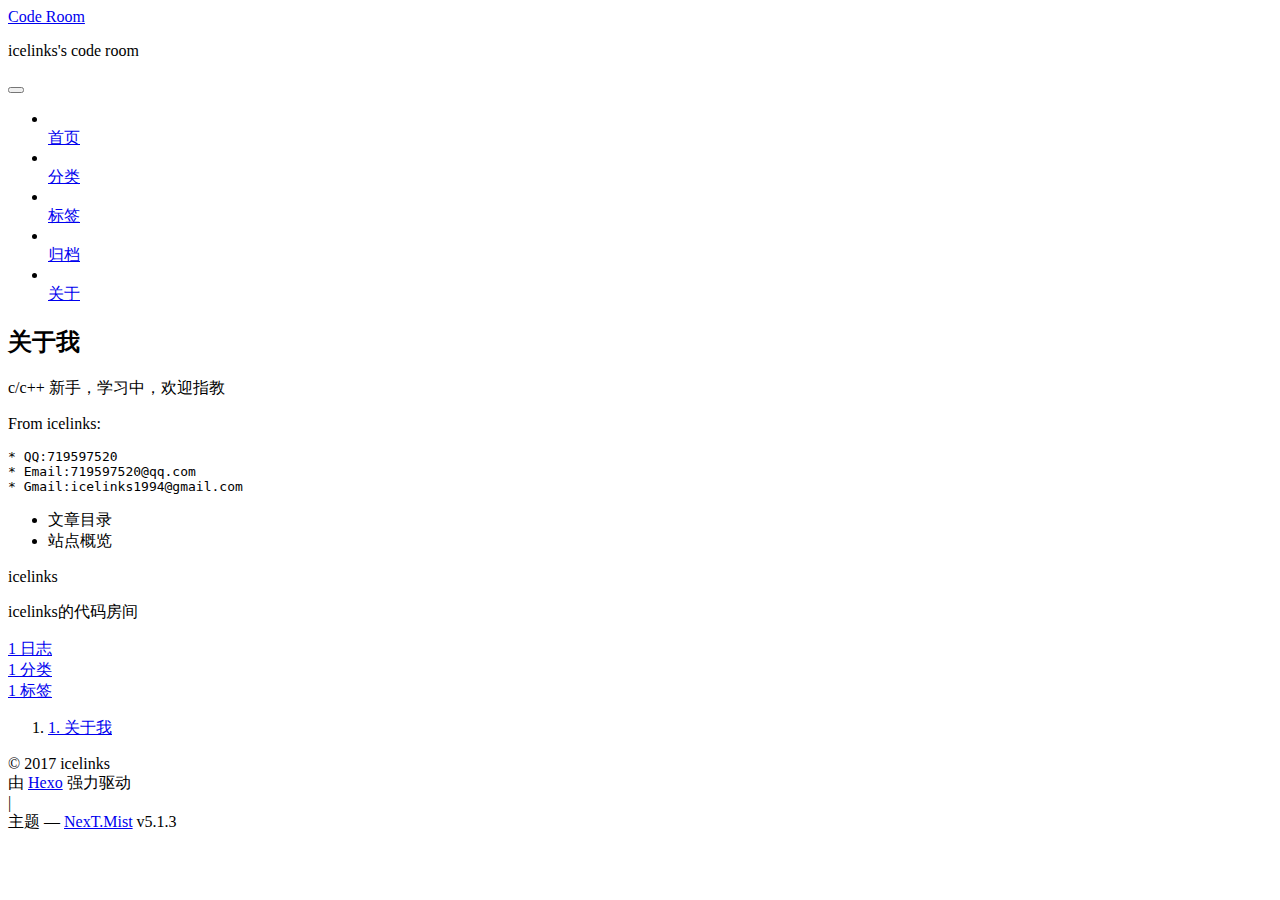
==== about/index.html @ bc2f186c "Site updated: 2017-10-12 10:30:13" ====
<!DOCTYPE html>



  


<html class="theme-next mist use-motion" lang="zh-Hans">
<head>
  <meta charset="UTF-8"/>
<meta http-equiv="X-UA-Compatible" content="IE=edge" />
<meta name="viewport" content="width=device-width, initial-scale=1, maximum-scale=1"/>
<meta name="theme-color" content="#222">









<meta http-equiv="Cache-Control" content="no-transform" />
<meta http-equiv="Cache-Control" content="no-siteapp" />
















  
  
  <link href="/blog/lib/fancybox/source/jquery.fancybox.css?v=2.1.5" rel="stylesheet" type="text/css" />







<link href="/blog/lib/font-awesome/css/font-awesome.min.css?v=4.6.2" rel="stylesheet" type="text/css" />

<link href="/blog/css/main.css?v=5.1.3" rel="stylesheet" type="text/css" />


  <link rel="apple-touch-icon" sizes="180x180" href="/blog/images/apple-touch-icon-next.png?v=5.1.3">


  <link rel="icon" type="image/png" sizes="32x32" href="/blog/images/favicon-32x32-next.png?v=5.1.3">


  <link rel="icon" type="image/png" sizes="16x16" href="/blog/images/favicon-16x16-next.png?v=5.1.3">


  <link rel="mask-icon" href="/blog/images/logo.svg?v=5.1.3" color="#222">





  <meta name="keywords" content="Hexo, NexT" />










<meta name="description" content="关于我c/c++ 新手，学习中，欢迎指教 From icelinks: * QQ:719597520 * Email:719597520@qq.com * Gmail:icelinks1994@gmail.com">
<meta property="og:type" content="website">
<meta property="og:title" content="Code Room">
<meta property="og:url" content="https://icelinks.github.io/blog/about/index.html">
<meta property="og:site_name" content="Code Room">
<meta property="og:description" content="关于我c/c++ 新手，学习中，欢迎指教 From icelinks: * QQ:719597520 * Email:719597520@qq.com * Gmail:icelinks1994@gmail.com">
<meta property="og:locale" content="zh-Hans">
<meta property="og:updated_time" content="2017-10-12T02:20:10.022Z">
<meta name="twitter:card" content="summary">
<meta name="twitter:title" content="Code Room">
<meta name="twitter:description" content="关于我c/c++ 新手，学习中，欢迎指教 From icelinks: * QQ:719597520 * Email:719597520@qq.com * Gmail:icelinks1994@gmail.com">



<script type="text/javascript" id="hexo.configurations">
  var NexT = window.NexT || {};
  var CONFIG = {
    root: '/blog/',
    scheme: 'Mist',
    version: '5.1.3',
    sidebar: {"position":"left","display":"always","offset":12,"b2t":false,"scrollpercent":false,"onmobile":false},
    fancybox: true,
    tabs: true,
    motion: {"enable":true,"async":false,"transition":{"post_block":"fadeIn","post_header":"slideDownIn","post_body":"slideDownIn","coll_header":"slideLeftIn","sidebar":"slideUpIn"}},
    duoshuo: {
      userId: '0',
      author: '博主'
    },
    algolia: {
      applicationID: '',
      apiKey: '',
      indexName: '',
      hits: {"per_page":10},
      labels: {"input_placeholder":"Search for Posts","hits_empty":"We didn't find any results for the search: ${query}","hits_stats":"${hits} results found in ${time} ms"}
    }
  };
</script>



  <link rel="canonical" href="https://icelinks.github.io/blog/about/"/>





  <title> | Code Room</title>
  








</head>

<body itemscope itemtype="http://schema.org/WebPage" lang="zh-Hans">

  
  
    
  

  <div class="container sidebar-position-left page-post-detail">
    <div class="headband"></div>

    <header id="header" class="header" itemscope itemtype="http://schema.org/WPHeader">
      <div class="header-inner"><div class="site-brand-wrapper">
  <div class="site-meta ">
    

    <div class="custom-logo-site-title">
      <a href="/blog/"  class="brand" rel="start">
        <span class="logo-line-before"><i></i></span>
        <span class="site-title">Code Room</span>
        <span class="logo-line-after"><i></i></span>
      </a>
    </div>
      
        <p class="site-subtitle">icelinks's code room</p>
      
  </div>

  <div class="site-nav-toggle">
    <button>
      <span class="btn-bar"></span>
      <span class="btn-bar"></span>
      <span class="btn-bar"></span>
    </button>
  </div>
</div>

<nav class="site-nav">
  

  
    <ul id="menu" class="menu">
      
        
        <li class="menu-item menu-item-home">
          <a href="/blog/" rel="section">
            
              <i class="menu-item-icon fa fa-fw fa-home"></i> <br />
            
            首页
          </a>
        </li>
      
        
        <li class="menu-item menu-item-categories">
          <a href="/blog/categories/" rel="section">
            
              <i class="menu-item-icon fa fa-fw fa-th"></i> <br />
            
            分类
          </a>
        </li>
      
        
        <li class="menu-item menu-item-tags">
          <a href="/blog/tags/" rel="section">
            
              <i class="menu-item-icon fa fa-fw fa-tags"></i> <br />
            
            标签
          </a>
        </li>
      
        
        <li class="menu-item menu-item-archives">
          <a href="/blog/archives/" rel="section">
            
              <i class="menu-item-icon fa fa-fw fa-archive"></i> <br />
            
            归档
          </a>
        </li>
      
        
        <li class="menu-item menu-item-about">
          <a href="/blog/about/" rel="section">
            
              <i class="menu-item-icon fa fa-fw fa-user"></i> <br />
            
            关于
          </a>
        </li>
      

      
    </ul>
  

  
</nav>



 </div>
    </header>

    <main id="main" class="main">
      <div class="main-inner">
        <div class="content-wrap">
          <div id="content" class="content">
            

  <div id="posts" class="posts-expand">
    
    
    
    <div class="post-block page">
      <header class="post-header">

	<h1 class="post-title" itemprop="name headline"></h1>



</header>

      
      
      
      <div class="post-body">
        
        
          <h2 id="关于我"><a href="#关于我" class="headerlink" title="关于我"></a>关于我</h2><p>c/c++ 新手，学习中，欢迎指教</p>
<p>From icelinks:</p>
<pre><code>* QQ:719597520
* Email:719597520@qq.com
* Gmail:icelinks1994@gmail.com
</code></pre>
        
      </div>
      
      
      
    </div>
    
    
    
  </div>


          </div>
          


          

  



        </div>
        
          
  
  <div class="sidebar-toggle">
    <div class="sidebar-toggle-line-wrap">
      <span class="sidebar-toggle-line sidebar-toggle-line-first"></span>
      <span class="sidebar-toggle-line sidebar-toggle-line-middle"></span>
      <span class="sidebar-toggle-line sidebar-toggle-line-last"></span>
    </div>
  </div>

  <aside id="sidebar" class="sidebar">
    
    <div class="sidebar-inner">

      

      
        <ul class="sidebar-nav motion-element">
          <li class="sidebar-nav-toc sidebar-nav-active" data-target="post-toc-wrap">
            文章目录
          </li>
          <li class="sidebar-nav-overview" data-target="site-overview-wrap">
            站点概览
          </li>
        </ul>
      

      <section class="site-overview-wrap sidebar-panel">
        <div class="site-overview">
          <div class="site-author motion-element" itemprop="author" itemscope itemtype="http://schema.org/Person">
            
              <p class="site-author-name" itemprop="name">icelinks</p>
              <p class="site-description motion-element" itemprop="description">icelinks的代码房间</p>
          </div>

          <nav class="site-state motion-element">

            
              <div class="site-state-item site-state-posts">
              
                <a href="/blog/archives/">
              
                  <span class="site-state-item-count">1</span>
                  <span class="site-state-item-name">日志</span>
                </a>
              </div>
            

            
              
              
              <div class="site-state-item site-state-categories">
                <a href="/blog/categories/index.html">
                  <span class="site-state-item-count">1</span>
                  <span class="site-state-item-name">分类</span>
                </a>
              </div>
            

            
              
              
              <div class="site-state-item site-state-tags">
                <a href="/blog/tags/index.html">
                  <span class="site-state-item-count">1</span>
                  <span class="site-state-item-name">标签</span>
                </a>
              </div>
            

          </nav>

          

          <div class="links-of-author motion-element">
            
          </div>

          
          

          
          

          

        </div>
      </section>

      
      <!--noindex-->
        <section class="post-toc-wrap motion-element sidebar-panel sidebar-panel-active">
          <div class="post-toc">

            
              
            

            
              <div class="post-toc-content"><ol class="nav"><li class="nav-item nav-level-2"><a class="nav-link" href="#关于我"><span class="nav-number">1.</span> <span class="nav-text">关于我</span></a></li></ol></div>
            

          </div>
        </section>
      <!--/noindex-->
      

      

    </div>
  </aside>


        
      </div>
    </main>

    <footer id="footer" class="footer">
      <div class="footer-inner">
        <div class="copyright">&copy; <span itemprop="copyrightYear">2017</span>
  <span class="with-love">
    <i class="fa fa-user"></i>
  </span>
  <span class="author" itemprop="copyrightHolder">icelinks</span>

  
</div>


  <div class="powered-by">由 <a class="theme-link" target="_blank" href="https://hexo.io">Hexo</a> 强力驱动</div>



  <span class="post-meta-divider">|</span>



  <div class="theme-info">主题 &mdash; <a class="theme-link" target="_blank" href="https://github.com/iissnan/hexo-theme-next">NexT.Mist</a> v5.1.3</div>




        







        
      </div>
    </footer>

    
      <div class="back-to-top">
        <i class="fa fa-arrow-up"></i>
        
      </div>
    

    

  </div>

  

<script type="text/javascript">
  if (Object.prototype.toString.call(window.Promise) !== '[object Function]') {
    window.Promise = null;
  }
</script>









  












  
  <script type="text/javascript" src="/blog/lib/jquery/index.js?v=2.1.3"></script>

  
  <script type="text/javascript" src="/blog/lib/fastclick/lib/fastclick.min.js?v=1.0.6"></script>

  
  <script type="text/javascript" src="/blog/lib/jquery_lazyload/jquery.lazyload.js?v=1.9.7"></script>

  
  <script type="text/javascript" src="/blog/lib/velocity/velocity.min.js?v=1.2.1"></script>

  
  <script type="text/javascript" src="/blog/lib/velocity/velocity.ui.min.js?v=1.2.1"></script>

  
  <script type="text/javascript" src="/blog/lib/fancybox/source/jquery.fancybox.pack.js?v=2.1.5"></script>


  


  <script type="text/javascript" src="/blog/js/src/utils.js?v=5.1.3"></script>

  <script type="text/javascript" src="/blog/js/src/motion.js?v=5.1.3"></script>



  
  

  
  <script type="text/javascript" src="/blog/js/src/scrollspy.js?v=5.1.3"></script>
<script type="text/javascript" src="/blog/js/src/post-details.js?v=5.1.3"></script>



  


  <script type="text/javascript" src="/blog/js/src/bootstrap.js?v=5.1.3"></script>



  


  




	





  





  












  





  

  

  
  

  

  

  

</body>
</html>
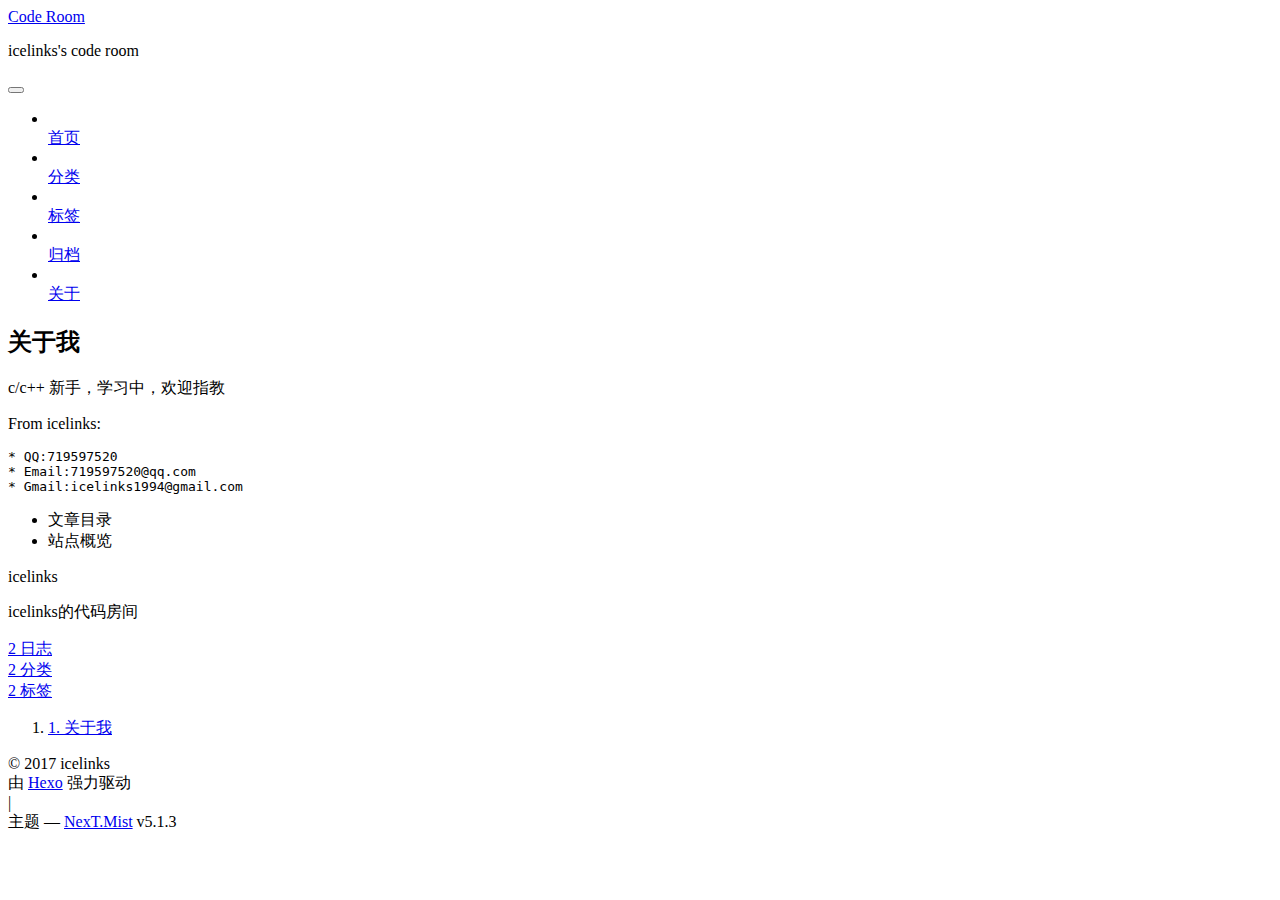
==== commit ae6ce297: "Site updated: 2017-10-17 14:34:50" ====
--- a/about/index.html
+++ b/about/index.html
@@ -339,7 +339,7 @@
               
                 <a href="/blog/archives/">
               
-                  <span class="site-state-item-count">1</span>
+                  <span class="site-state-item-count">2</span>
                   <span class="site-state-item-name">日志</span>
                 </a>
               </div>
@@ -350,7 +350,7 @@
               
               <div class="site-state-item site-state-categories">
                 <a href="/blog/categories/index.html">
-                  <span class="site-state-item-count">1</span>
+                  <span class="site-state-item-count">2</span>
                   <span class="site-state-item-name">分类</span>
                 </a>
               </div>
@@ -361,7 +361,7 @@
               
               <div class="site-state-item site-state-tags">
                 <a href="/blog/tags/index.html">
-                  <span class="site-state-item-count">1</span>
+                  <span class="site-state-item-count">2</span>
                   <span class="site-state-item-name">标签</span>
                 </a>
               </div>
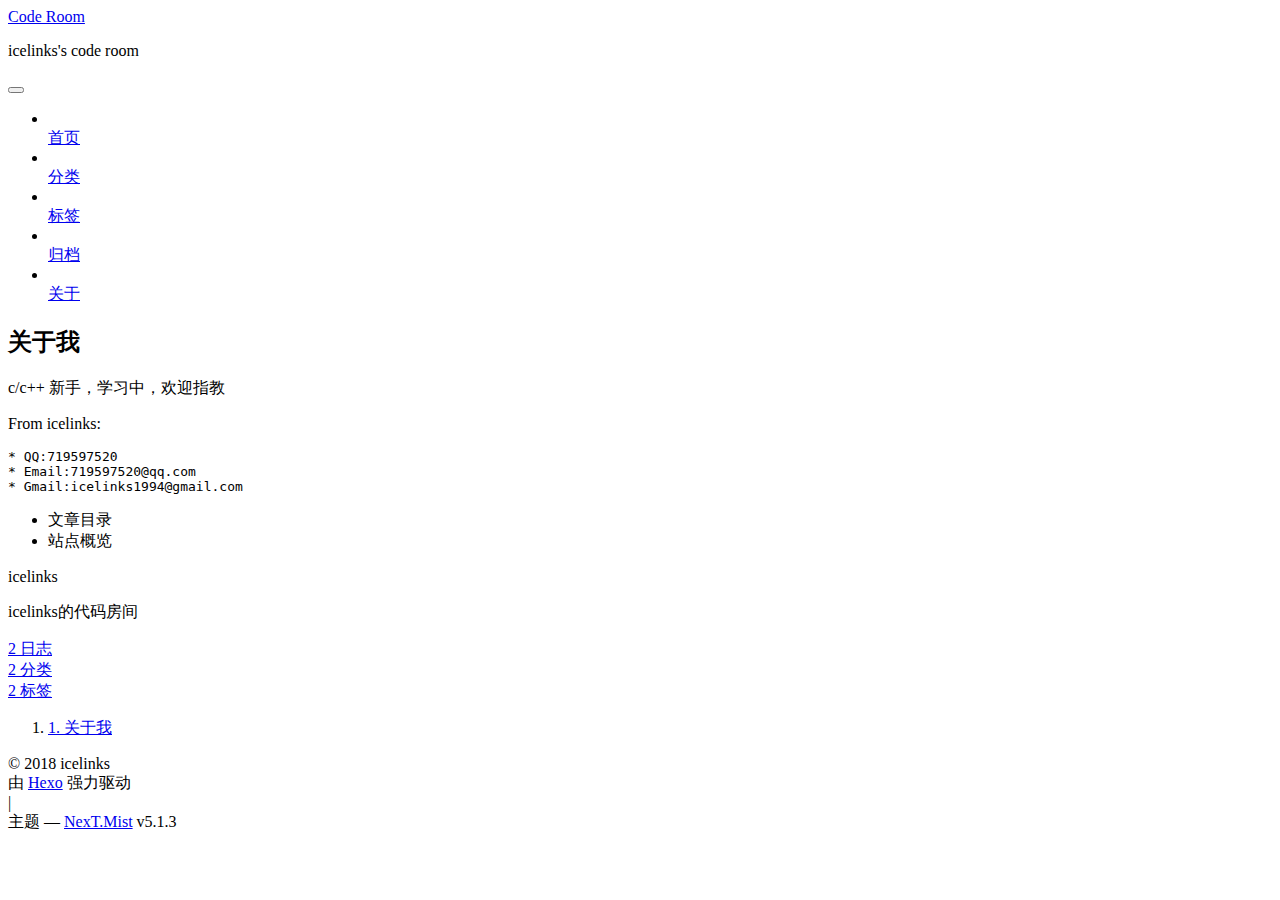
==== commit 72a85ef7: "Site updated: 2018-03-28 10:27:14" ====
--- a/about/index.html
+++ b/about/index.html
@@ -86,7 +86,7 @@
 <meta property="og:site_name" content="Code Room">
 <meta property="og:description" content="关于我c/c++ 新手，学习中，欢迎指教 From icelinks: * QQ:719597520 * Email:719597520@qq.com * Gmail:icelinks1994@gmail.com">
 <meta property="og:locale" content="zh-Hans">
-<meta property="og:updated_time" content="2017-10-12T02:20:10.022Z">
+<meta property="og:updated_time" content="2017-10-12T02:20:12.000Z">
 <meta name="twitter:card" content="summary">
 <meta name="twitter:title" content="Code Room">
 <meta name="twitter:description" content="关于我c/c++ 新手，学习中，欢迎指教 From icelinks: * QQ:719597520 * Email:719597520@qq.com * Gmail:icelinks1994@gmail.com">
@@ -416,7 +416,7 @@
 
     <footer id="footer" class="footer">
       <div class="footer-inner">
-        <div class="copyright">&copy; <span itemprop="copyrightYear">2017</span>
+        <div class="copyright">&copy; <span itemprop="copyrightYear">2018</span>
   <span class="with-love">
     <i class="fa fa-user"></i>
   </span>
